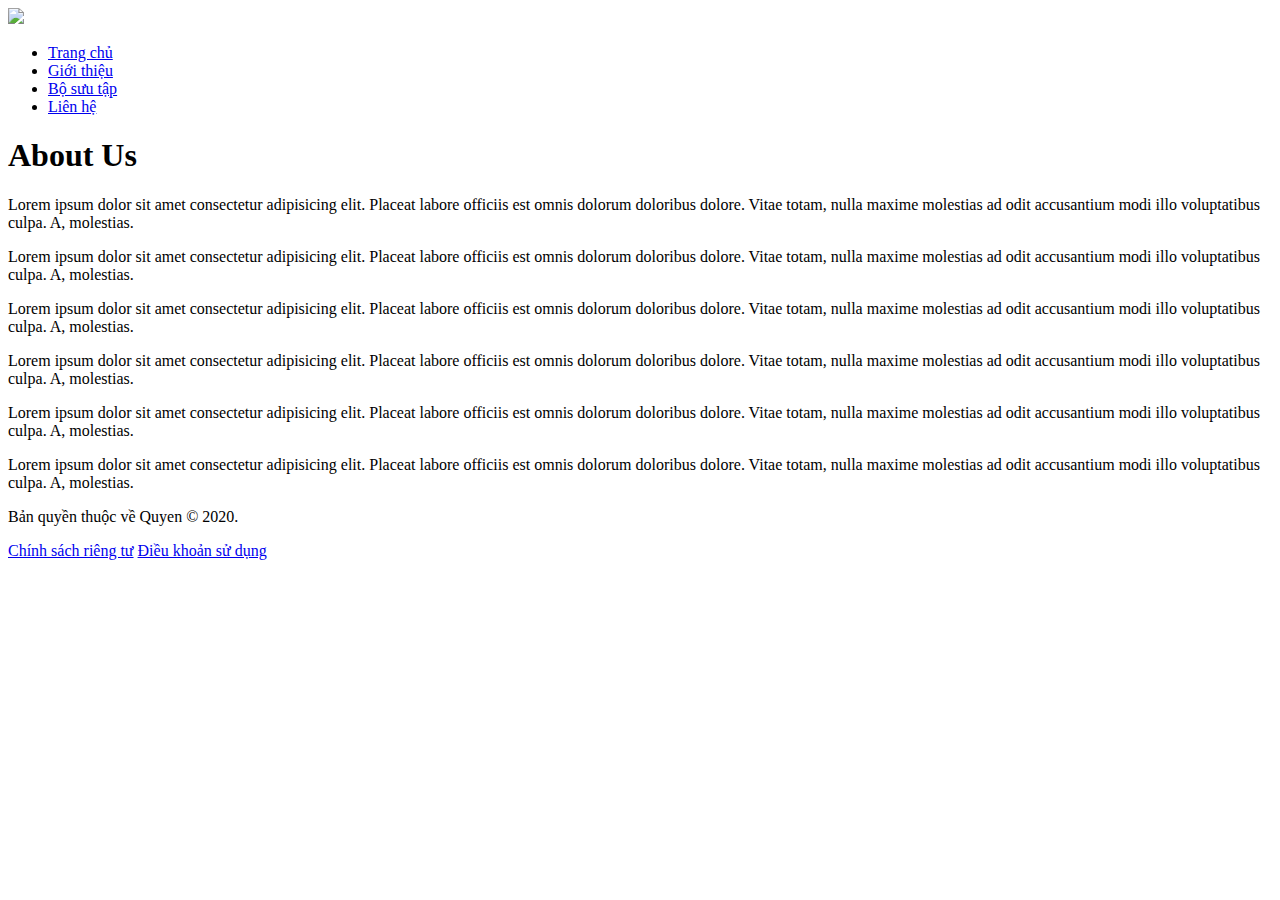
==== about.html @ 998c661a "abc" ====
<!DOCTYPE html>
<html lang="en">
<head>
    <meta charset="UTF-8">
    <meta name="viewport" content="width=device-width, initial-scale=1.0">
    <title>About Us</title>
    <link rel="stylesheet" href="style.css">
    <link href="https://fonts.googleapis.com/css2?family=Roboto&display=swap" rel="stylesheet">
    <link rel="icon" href=" C:\Users\AD\Desktop\glc\Pastel_Stock_Photo\9Slide - Stock (1).jpg  ">
    <link rel="stylesheet" href="https://use.fontawesome.com/releases/v5.14.0/css/all.css"
        integrity="sha384-HzLeBuhoNPvSl5KYnjx0BT+WB0QEEqLprO+NBkkk5gbc67FTaL7XIGa2w1L0Xbgc" crossorigin="anonymous">
</head>
<body>
    <header class="header">
        <div class="container wrap">
            <a href="index.html">
                <img src="Pastel_Stock_Photo/9Slide - Stock (1).jpg" class="logo__wrap">
            </a>
            <nav class="menu">
                <ul class="menu-list">
                    <li class="menu-item">
                        <a href="Pastel.html"> Trang chủ </a>
                    </li>
                    <li class="menu-item">
                        <a href="about.html" class="active"> Giới thiệu</a>
                    </li>
                    <li class="menu-item">
                        <a href="collection.html">Bộ sưu tập</a>
                    </li>
                    <li class="menu-item">
                        <a href="contact.html">Liên hệ</a>
                    </li>
                </ul>
            </nav>
        </div>
    </header>
    <main class='main-content'>
        <div class = 'container'>
            <section class="about">
                <h1> About Us</h1>
                <div class ="content">
                <p> Lorem ipsum dolor sit amet consectetur adipisicing elit. Placeat labore officiis est omnis dolorum doloribus dolore. Vitae totam, nulla maxime molestias ad odit accusantium modi illo voluptatibus culpa. A, molestias.
                     </p>
                <p> Lorem ipsum dolor sit amet consectetur adipisicing elit. Placeat labore officiis est omnis dolorum doloribus dolore. Vitae totam, nulla maxime molestias ad odit accusantium modi illo voluptatibus culpa. A, molestias.
                    </p>
                <p> Lorem ipsum dolor sit amet consectetur adipisicing elit. Placeat labore officiis est omnis dolorum doloribus dolore. Vitae totam, nulla maxime molestias ad odit accusantium modi illo voluptatibus culpa. A, molestias.
                    </p>
                <p> Lorem ipsum dolor sit amet consectetur adipisicing elit. Placeat labore officiis est omnis dolorum doloribus dolore. Vitae totam, nulla maxime molestias ad odit accusantium modi illo voluptatibus culpa. A, molestias.
                    </p>
                <p> Lorem ipsum dolor sit amet consectetur adipisicing elit. Placeat labore officiis est omnis dolorum doloribus dolore. Vitae totam, nulla maxime molestias ad odit accusantium modi illo voluptatibus culpa. A, molestias.
                    </p>
                <p> Lorem ipsum dolor sit amet consectetur adipisicing elit. Placeat labore officiis est omnis dolorum doloribus dolore. Vitae totam, nulla maxime molestias ad odit accusantium modi illo voluptatibus culpa. A, molestias.
                    </p>
                </div>
            </section>
        </div>
        
    </main>

    
    <footer>
        <p>Bản quyền thuộc về Quyen &copy; 2020.</p>
        <p class="policy">
                <a href="#">Chính sách riêng tư</a>
                <a href="#">Điều khoản sử dụng</a>
        </p>
        <div class="social-link">
            <a href="#" class="fb">
                <i class="fab fa-facebook-square"></i>
            </a>
            <a href="#" class="ins">
                <i class="fab fa-instagram"></i>
            </a>
            <a href="#" class="tik">
                <i class="fab fa-tiktok"></i>
            </a>
            </div>
     </footer>
</body>
</html>
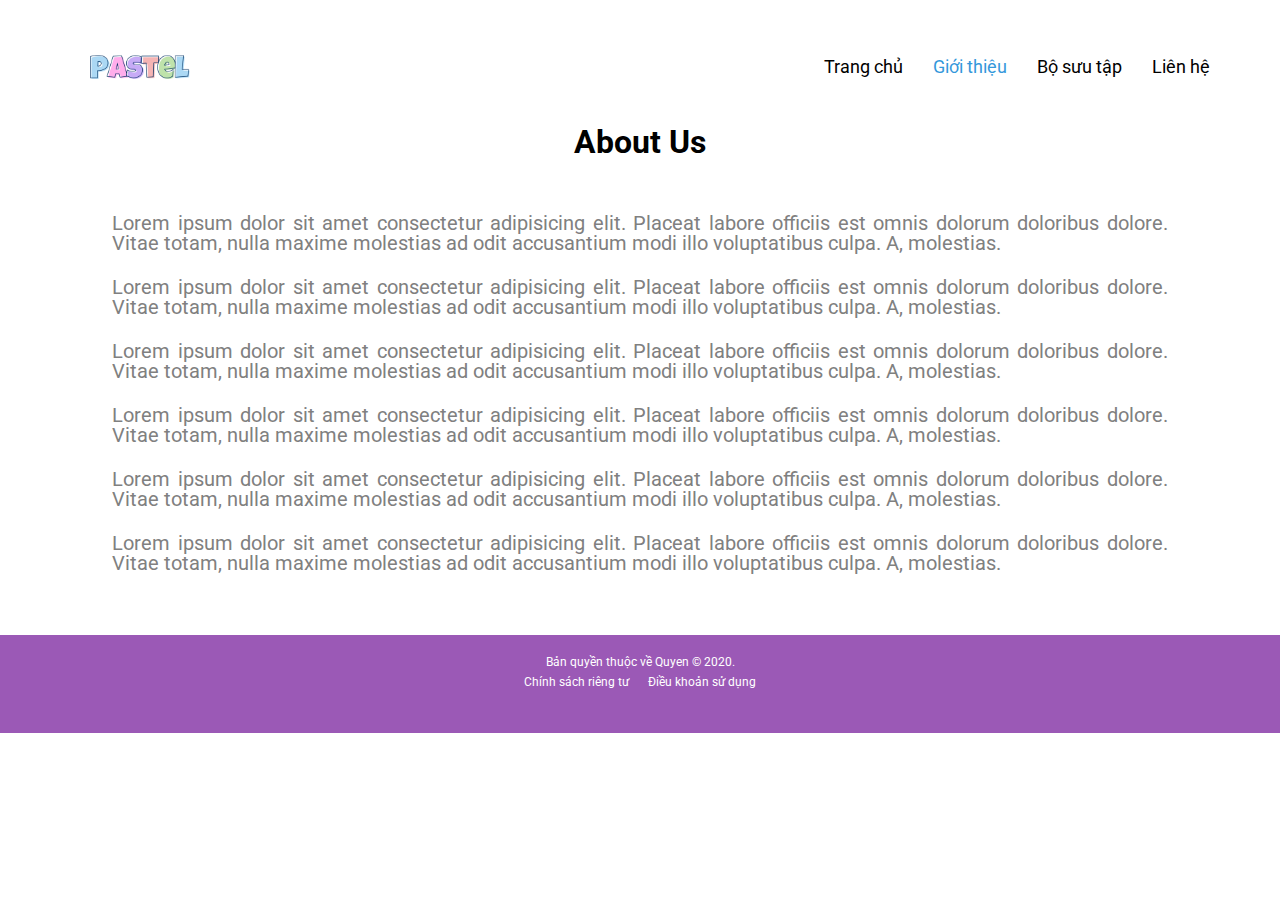
==== commit 9eaadbbc: "'f0'" ====
--- a/about.html
+++ b/about.html
@@ -1,5 +1,6 @@
 <!DOCTYPE html>
 <html lang="en">
+
 <head>
     <meta charset="UTF-8">
     <meta name="viewport" content="width=device-width, initial-scale=1.0">
@@ -10,16 +11,17 @@
     <link rel="stylesheet" href="https://use.fontawesome.com/releases/v5.14.0/css/all.css"
         integrity="sha384-HzLeBuhoNPvSl5KYnjx0BT+WB0QEEqLprO+NBkkk5gbc67FTaL7XIGa2w1L0Xbgc" crossorigin="anonymous">
 </head>
+
 <body>
     <header class="header">
         <div class="container wrap">
             <a href="index.html">
-                <img src="Pastel_Stock_Photo/9Slide - Stock (1).jpg" class="logo__wrap">
+                <img src="Pastel_Stock_Photo/00logo.png" class="logo__wrap">
             </a>
             <nav class="menu">
                 <ul class="menu-list">
                     <li class="menu-item">
-                        <a href="Pastel.html"> Trang chủ </a>
+                        <a href="index.html"> Trang chủ </a>
                     </li>
                     <li class="menu-item">
                         <a href="about.html" class="active"> Giới thiệu</a>
@@ -35,34 +37,46 @@
         </div>
     </header>
     <main class='main-content'>
-        <div class = 'container'>
+        <div class='container'>
             <section class="about">
                 <h1> About Us</h1>
-                <div class ="content">
-                <p> Lorem ipsum dolor sit amet consectetur adipisicing elit. Placeat labore officiis est omnis dolorum doloribus dolore. Vitae totam, nulla maxime molestias ad odit accusantium modi illo voluptatibus culpa. A, molestias.
-                     </p>
-                <p> Lorem ipsum dolor sit amet consectetur adipisicing elit. Placeat labore officiis est omnis dolorum doloribus dolore. Vitae totam, nulla maxime molestias ad odit accusantium modi illo voluptatibus culpa. A, molestias.
+                <div class="content">
+                    <p> Lorem ipsum dolor sit amet consectetur adipisicing elit. Placeat labore officiis est omnis
+                        dolorum doloribus dolore. Vitae totam, nulla maxime molestias ad odit accusantium modi illo
+                        voluptatibus culpa. A, molestias.
                     </p>
-                <p> Lorem ipsum dolor sit amet consectetur adipisicing elit. Placeat labore officiis est omnis dolorum doloribus dolore. Vitae totam, nulla maxime molestias ad odit accusantium modi illo voluptatibus culpa. A, molestias.
+                    <p> Lorem ipsum dolor sit amet consectetur adipisicing elit. Placeat labore officiis est omnis
+                        dolorum doloribus dolore. Vitae totam, nulla maxime molestias ad odit accusantium modi illo
+                        voluptatibus culpa. A, molestias.
                     </p>
-                <p> Lorem ipsum dolor sit amet consectetur adipisicing elit. Placeat labore officiis est omnis dolorum doloribus dolore. Vitae totam, nulla maxime molestias ad odit accusantium modi illo voluptatibus culpa. A, molestias.
+                    <p> Lorem ipsum dolor sit amet consectetur adipisicing elit. Placeat labore officiis est omnis
+                        dolorum doloribus dolore. Vitae totam, nulla maxime molestias ad odit accusantium modi illo
+                        voluptatibus culpa. A, molestias.
                     </p>
-                <p> Lorem ipsum dolor sit amet consectetur adipisicing elit. Placeat labore officiis est omnis dolorum doloribus dolore. Vitae totam, nulla maxime molestias ad odit accusantium modi illo voluptatibus culpa. A, molestias.
+                    <p> Lorem ipsum dolor sit amet consectetur adipisicing elit. Placeat labore officiis est omnis
+                        dolorum doloribus dolore. Vitae totam, nulla maxime molestias ad odit accusantium modi illo
+                        voluptatibus culpa. A, molestias.
                     </p>
-                <p> Lorem ipsum dolor sit amet consectetur adipisicing elit. Placeat labore officiis est omnis dolorum doloribus dolore. Vitae totam, nulla maxime molestias ad odit accusantium modi illo voluptatibus culpa. A, molestias.
+                    <p> Lorem ipsum dolor sit amet consectetur adipisicing elit. Placeat labore officiis est omnis
+                        dolorum doloribus dolore. Vitae totam, nulla maxime molestias ad odit accusantium modi illo
+                        voluptatibus culpa. A, molestias.
+                    </p>
+                    <p> Lorem ipsum dolor sit amet consectetur adipisicing elit. Placeat labore officiis est omnis
+                        dolorum doloribus dolore. Vitae totam, nulla maxime molestias ad odit accusantium modi illo
+                        voluptatibus culpa. A, molestias.
                     </p>
                 </div>
             </section>
         </div>
-        
+
     </main>
 
-    
+
     <footer>
         <p>Bản quyền thuộc về Quyen &copy; 2020.</p>
         <p class="policy">
-                <a href="#">Chính sách riêng tư</a>
-                <a href="#">Điều khoản sử dụng</a>
+            <a href="#">Chính sách riêng tư</a>
+            <a href="#">Điều khoản sử dụng</a>
         </p>
         <div class="social-link">
             <a href="#" class="fb">
@@ -74,7 +88,8 @@
             <a href="#" class="tik">
                 <i class="fab fa-tiktok"></i>
             </a>
-            </div>
-     </footer>
+        </div>
+    </footer>
 </body>
+
 </html>--- a/style.css
+++ b/style.css
@@ -0,0 +1,168 @@
+* {
+    box-sizing: border-box;
+    margin: 0;
+    padding: 0;
+    font-family: 'Roboto', sans-serif;
+}
+.container {
+    max-width: 1140px;
+    margin-left: auto;
+    margin-right: auto;
+}
+.logo__wrap { 
+    width: 100px;
+    margin-left: 20px;
+    height: auto;}
+.menu-list {
+        display: flex;
+        list-style: none;
+}
+.menu-item {
+        margin-left: 30px;
+}
+nav .active {
+        color:#3498db!important;
+}
+
+.menu-item a {
+    text-decoration: none;
+    color: #000;
+    font-size: 18px;
+}
+.products__name h4:hover {
+    color: #c86a19;
+}
+
+.products__name h5{ color: black}
+
+.menu li{
+    list-style-type: none;
+}
+
+
+.banner {
+    padding: 20px;
+    margin-top: 30px;
+    margin-bottom: 40px;
+   
+}
+.product__list {
+    display: flex;
+    margin: 0 15px;
+}
+.product__wrapper {
+    width: 25%;
+    padding: 0 15px;
+    margin-bottom: 30px;
+    text-align: center;
+}
+
+.products__img img{ 
+    width: 160px;
+    height:auto;
+}
+
+h1.product__title {
+    margin-top: 20px;
+    margin-bottom: 20px;
+    text-align: center;
+}
+.products__name{
+    color:pink;
+    text-decoration: none;
+}
+
+.product__content a{
+    text-decoration: none;
+}
+
+footer {
+    background-color: #9b59b6;
+    padding: 20px;
+    margin-top: 30px;
+    text-align: center;
+    color: white;
+    font-size: 12px;
+    width: 100%;
+}
+footer .policy {
+    margin-top: 6px;
+}
+
+footer .policy a{ text-decoration: none;
+    padding: 8px;
+    color: white;
+}
+
+footer .policy a:active, footer .policy a:hover {
+        color: black;
+}
+
+.social-link a {
+    text-decoration: none;
+    padding: 10px;
+}
+
+.social-link {
+    margin-top: 10px;
+}
+
+.social-link a {
+    text-decoration: none;
+    padding: 10px;
+    color: white
+}
+
+.social-link a:active, .social-link a:hover {
+    color: black;
+}
+main {
+    display: block;
+}
+div {
+    display: block;
+}
+.wrap {
+    display: flex;
+    justify-content: space-between;
+    padding-top: 30px;
+    align-items: center;
+}
+img.banner__img {
+    width: 100%;
+}
+
+.menu-item a:hover {
+    color: blue;
+}
+
+/* about us */
+.about{ 
+    text-align: justify;
+    margin: 10;
+    
+
+}
+
+h1{
+    display: block;
+    text-align: center;
+    margin-top: 20px;
+    margin-bottom: 20px;
+    
+    
+}
+.about p{
+    font-size: 30px;
+    color: gray;
+    padding: 12px;
+    font-size: 20px;
+    line-height: 1;
+    font-family: "Roboto", sans-serif;
+}
+
+.content{
+    text-align: justify;
+    padding: 20px 20px;
+    margin: 10px;
+}